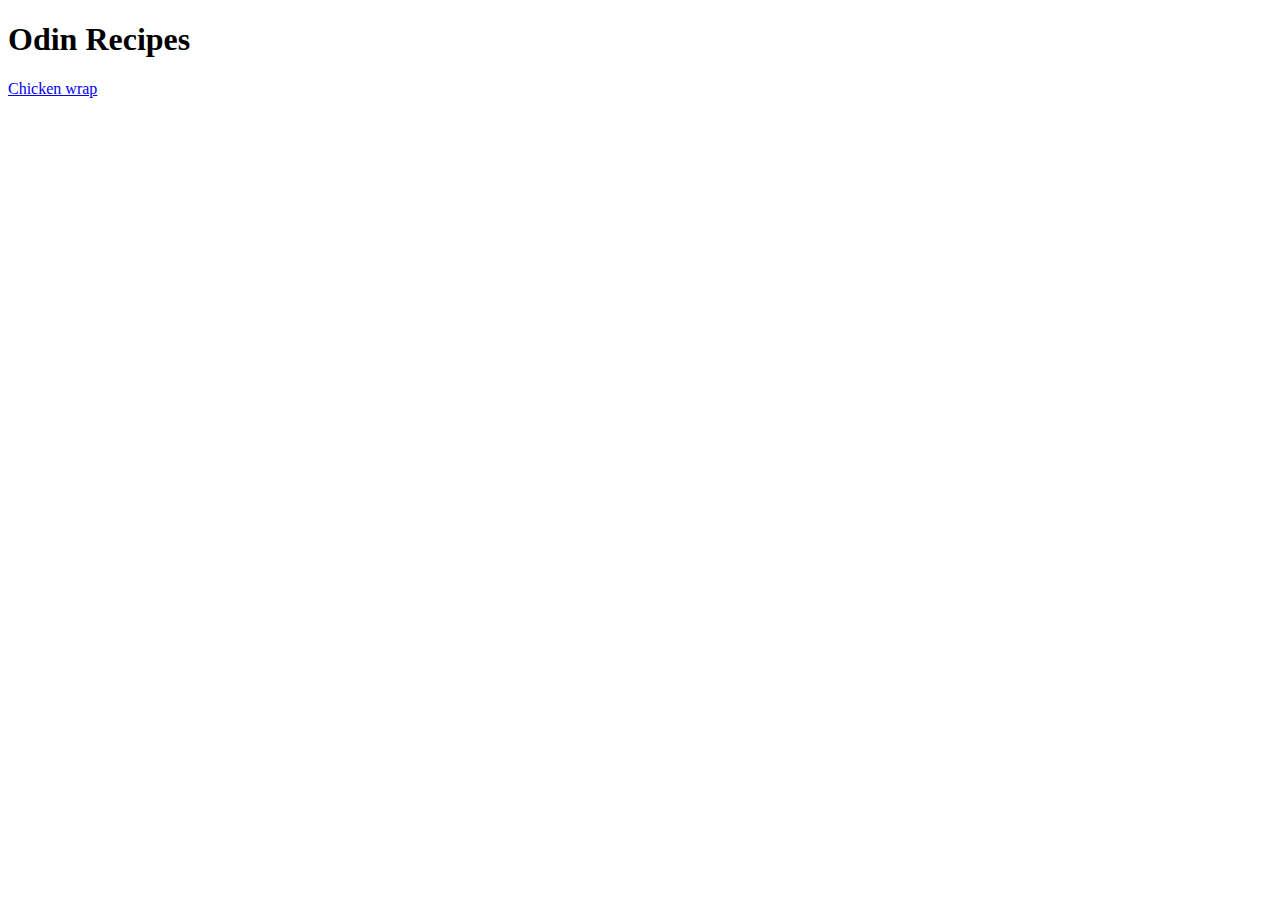
==== index.html @ bc1c05f3 "Create indext.html file" ====
<!DOCTYPE html>
<html lang="eng">

<head>
    <meta charset="UTF-8">
    <title>Odin Project Recipes</title>
</head>

<body>
    <h1>Odin Recipes</h1>
    <a href="./recipes/chicken-wrap.html">Chicken wrap</a>
</body>

</html>
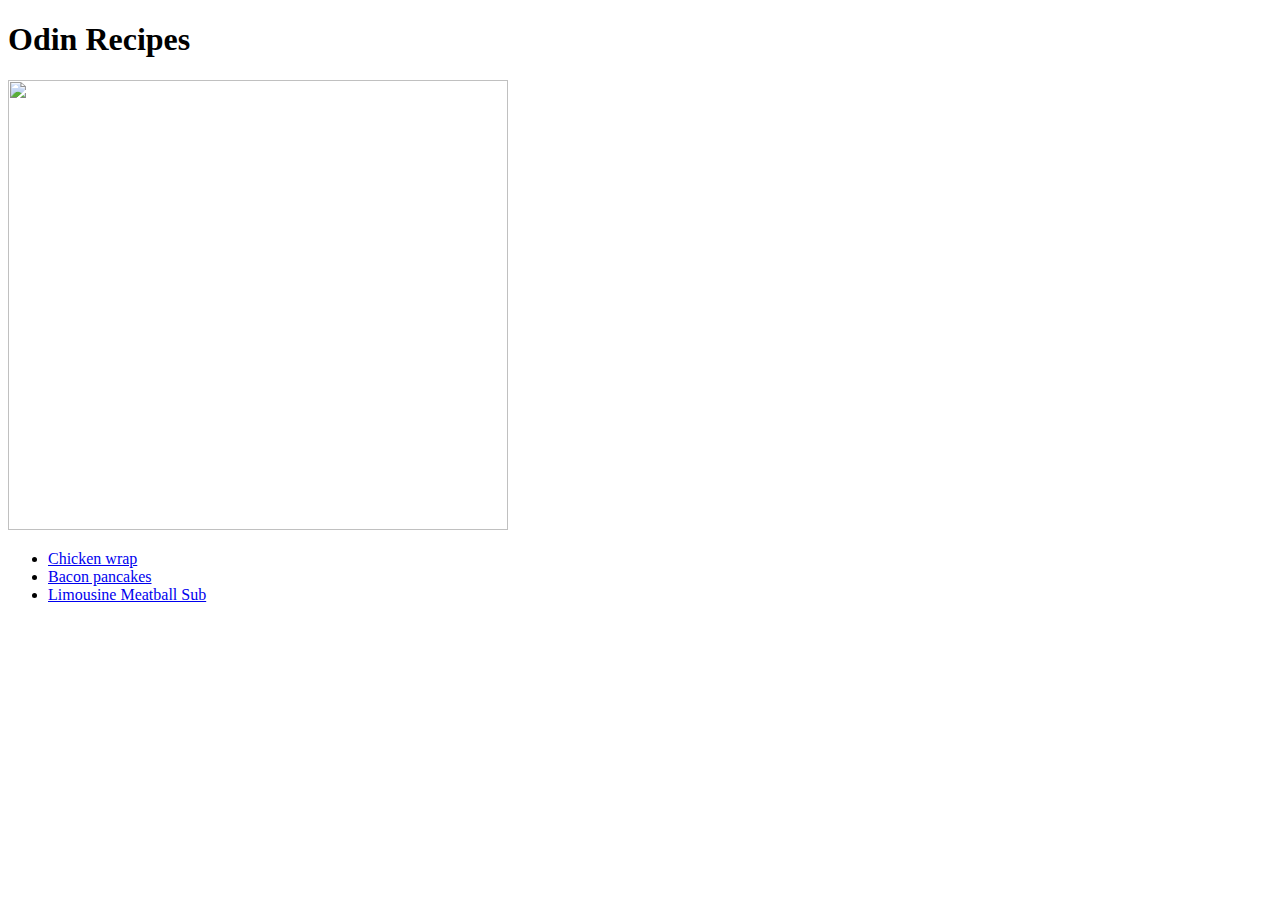
==== commit 877c8881: "Add image to index.html page + Add links to pages in a ul" ====
--- a/index.html
+++ b/index.html
@@ -8,7 +8,12 @@
 
 <body>
     <h1>Odin Recipes</h1>
-    <a href="./recipes/chicken-wrap.html">Chicken wrap</a>
+    <img src="./recipes/images/yes-chef-the-bear-meme.jpeg" width="500" height="450">
+    <ul>
+        <li><a href="./recipes/chicken-wrap.html">Chicken wrap</a></li>
+        <li><a href="./recipes/bacon-pancake.html">Bacon pancakes</a></li>
+        <li><a href="./recipes/meatball-sub.html">Limousine Meatball Sub</a></li>
+    </ul>
 </body>
 
 </html>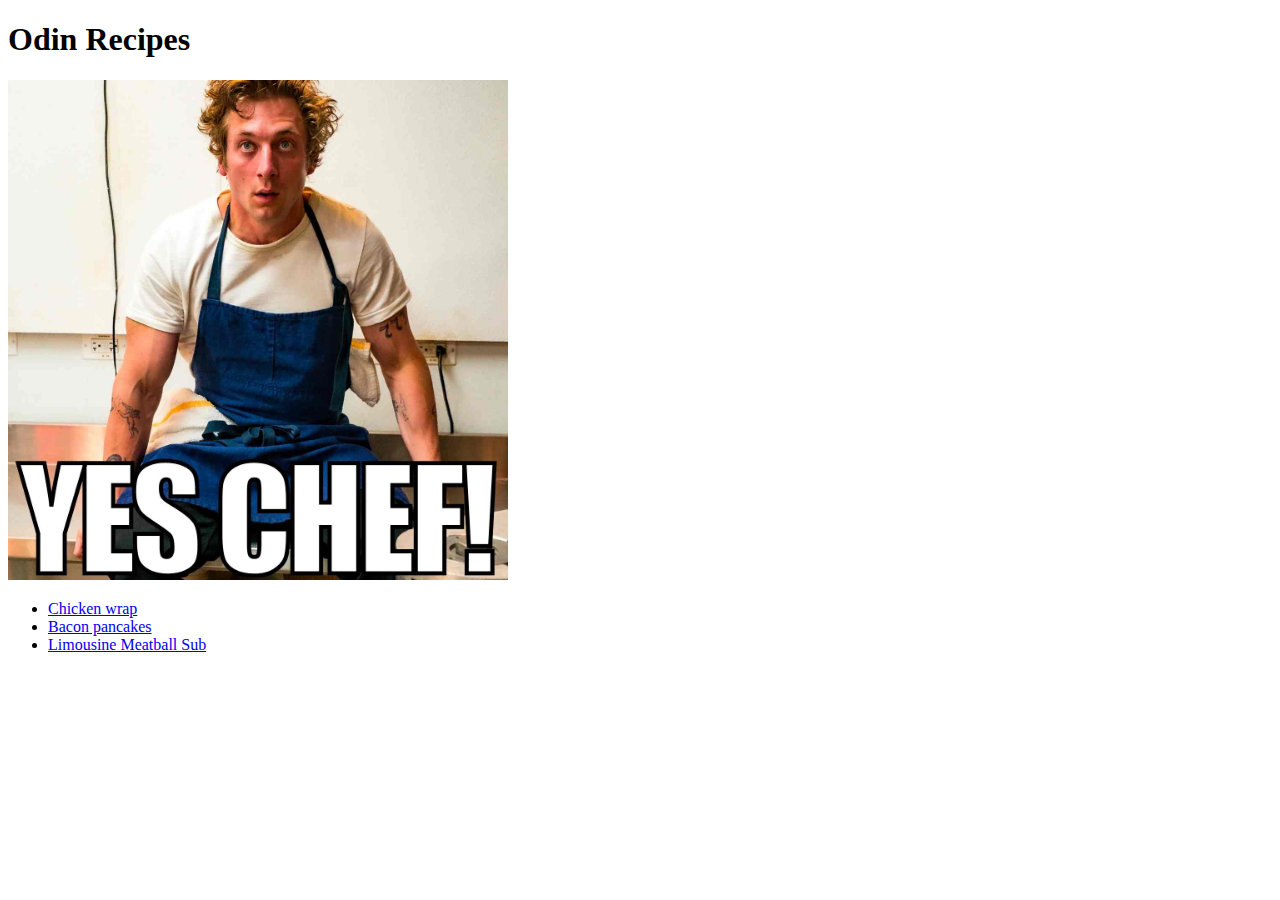
==== commit 905315ce: "Change height of all images on pages to auto" ====
--- a/index.html
+++ b/index.html
@@ -8,7 +8,7 @@
 
 <body>
     <h1>Odin Recipes</h1>
-    <img src="./recipes/images/yes-chef-the-bear-meme.jpeg" width="500" height="450">
+    <img src="./recipes/images/yes-chef-the-bear-meme.jpeg" width="500" height="auto">
     <ul>
         <li><a href="./recipes/chicken-wrap.html">Chicken wrap</a></li>
         <li><a href="./recipes/bacon-pancake.html">Bacon pancakes</a></li>
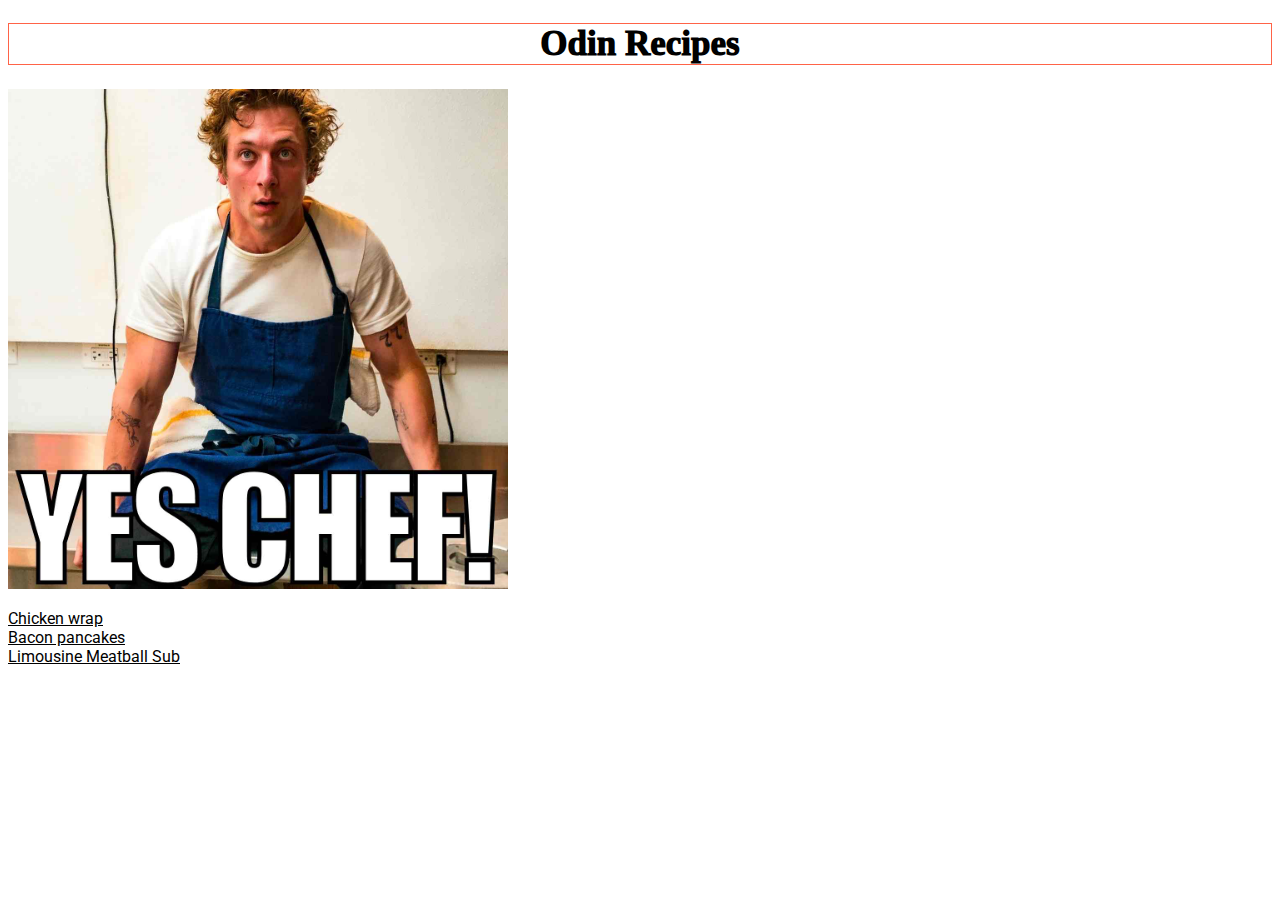
==== commit 6dfc5335: "Create CSS folder and link pages to it" ====
--- a/index.html
+++ b/index.html
@@ -4,9 +4,10 @@
 <head>
     <meta charset="UTF-8">
     <title>Odin Project Recipes</title>
+    <link rel="stylesheet" href="./CSS/styles.css">
 </head>
 
-<body>
+<body class="homepage">
     <h1>Odin Recipes</h1>
     <img src="./recipes/images/yes-chef-the-bear-meme.jpeg" width="500" height="auto">
     <ul>
--- a/CSS/styles.css
+++ b/CSS/styles.css
@@ -0,0 +1,45 @@
+@import url("https://fonts.googleapis.com/css2?family=Roboto&display=swap");
+
+* {
+  font-family: "Roboto", sans-serif;
+}
+
+.homepage h1 {
+  border: ridge 1px tomato;
+}
+
+h1 {
+  font-weight: 1000;
+  font-size: 35px;
+  font-family: fantasy;
+  text-align: center;
+}
+
+.homepage ul {
+  list-style: none;
+  padding: 0;
+}
+
+a {
+  color: black;
+}
+
+a:hover {
+  background-color: tomato;
+}
+
+.pages {
+  background-color: tomato;
+}
+
+.pages h1 {
+  border: ridge 2px azure;
+}
+
+h3 {
+  text-decoration: underline;
+}
+
+ol {
+  border: dotted 3px azure;
+}
